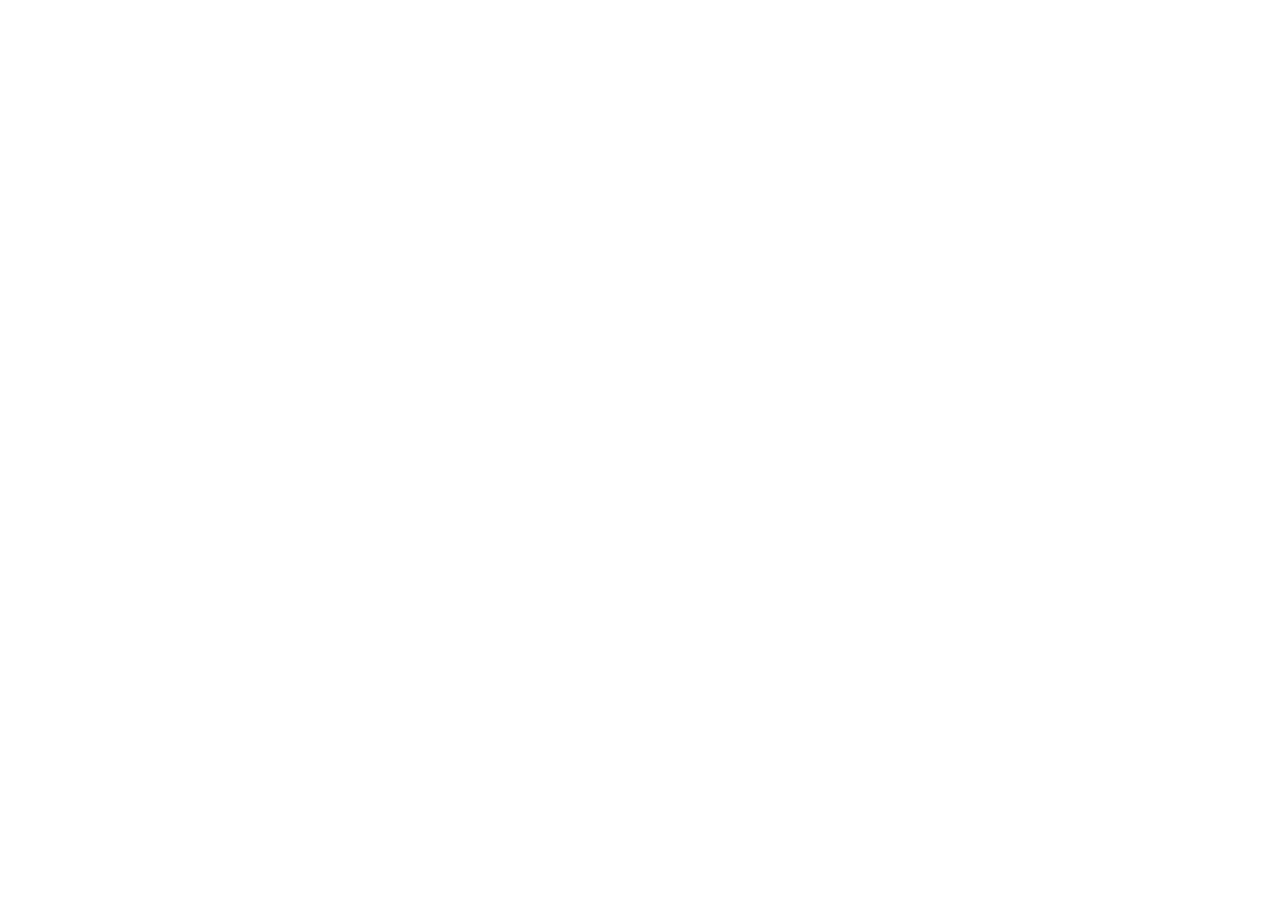
==== index.html @ 76606ecc "Deploy Flutter Web build" ====
<!DOCTYPE html>
<html>
<head>
  <!--
    If you are serving your web app in a path other than the root, change the
    href value below to reflect the base path you are serving from.

    The path provided below has to start and end with a slash "/" in order for
    it to work correctly.

    For more details:
    * https://developer.mozilla.org/en-US/docs/Web/HTML/Element/base

    This is a placeholder for base href that will be replaced by the value of
    the `--base-href` argument provided to `flutter build`.
  -->
  <base href="/">

  <meta charset="UTF-8">
  <meta content="IE=Edge" http-equiv="X-UA-Compatible">
  <meta name="description" content="A new Flutter project.">

  <!-- iOS meta tags & icons -->
  <meta name="mobile-web-app-capable" content="yes">
  <meta name="apple-mobile-web-app-status-bar-style" content="black">
  <meta name="apple-mobile-web-app-title" content="tienda_invictusmind">
  <link rel="apple-touch-icon" href="icons/Icon-192.png">

  <!-- Favicon -->
  <link rel="icon" type="image/png" href="favicon.png"/>

  <title>tienda_invictusmind</title>
  <link rel="manifest" href="manifest.json">
</head>
<body>
  <script src="flutter_bootstrap.js" async></script>
</body>
</html>
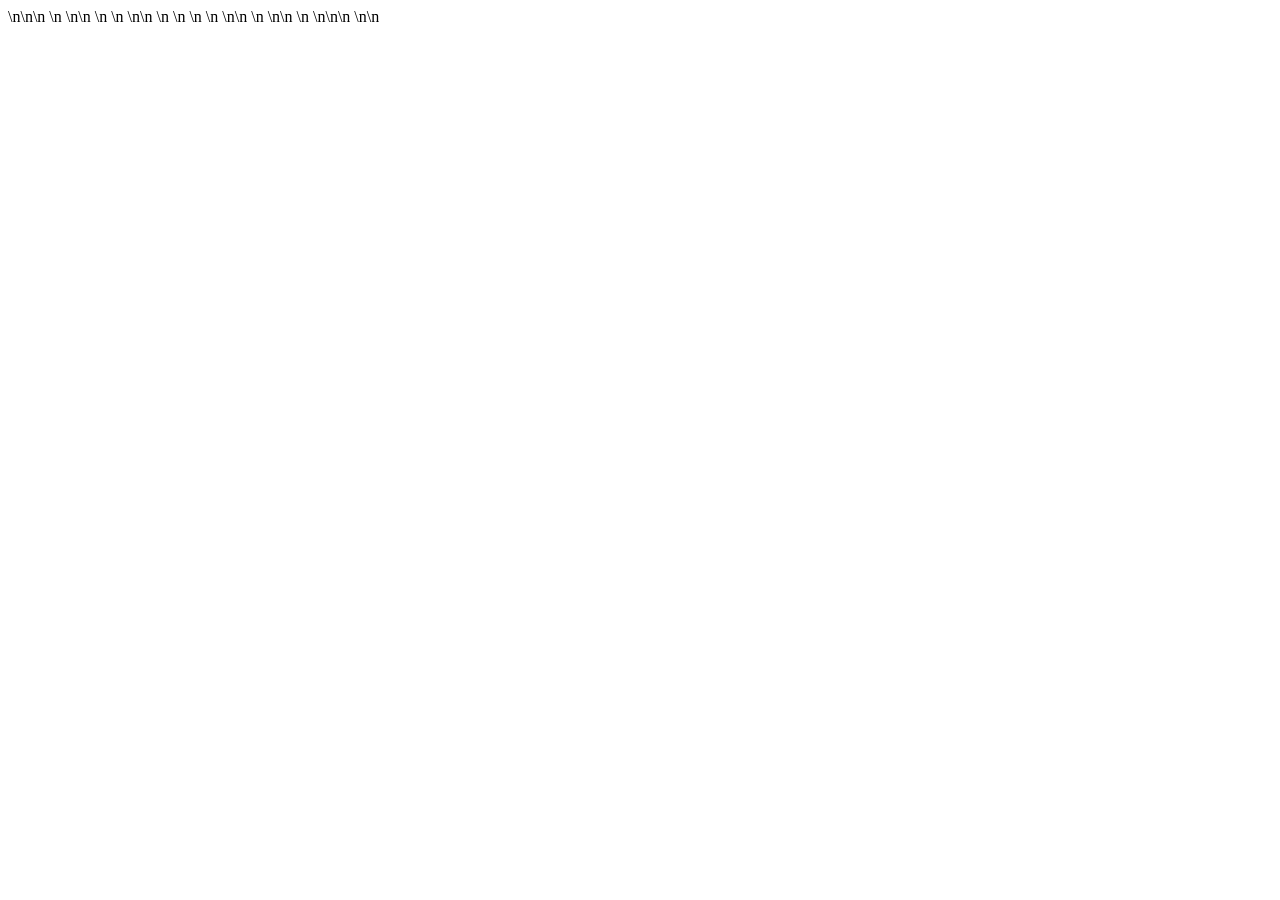
==== commit 6d70d625: "Deploy to GitHub Pages" ====
--- a/index.html
+++ b/index.html
@@ -1,38 +1,2 @@
-<!DOCTYPE html>
-<html>
-<head>
-  <!--
-    If you are serving your web app in a path other than the root, change the
-    href value below to reflect the base path you are serving from.
-
-    The path provided below has to start and end with a slash "/" in order for
-    it to work correctly.
-
-    For more details:
-    * https://developer.mozilla.org/en-US/docs/Web/HTML/Element/base
-
-    This is a placeholder for base href that will be replaced by the value of
-    the `--base-href` argument provided to `flutter build`.
-  -->
-  <base href="/">
-
-  <meta charset="UTF-8">
-  <meta content="IE=Edge" http-equiv="X-UA-Compatible">
-  <meta name="description" content="A new Flutter project.">
-
-  <!-- iOS meta tags & icons -->
-  <meta name="mobile-web-app-capable" content="yes">
-  <meta name="apple-mobile-web-app-status-bar-style" content="black">
-  <meta name="apple-mobile-web-app-title" content="tienda_invictusmind">
-  <link rel="apple-touch-icon" href="icons/Icon-192.png">
-
-  <!-- Favicon -->
-  <link rel="icon" type="image/png" href="favicon.png"/>
-
-  <title>tienda_invictusmind</title>
-  <link rel="manifest" href="manifest.json">
-</head>
-<body>
-  <script src="flutter_bootstrap.js" async></script>
-</body>
-</html>
+<!DOCTYPE html>\n<html>\n<head>\n  <!--\n    If you are serving your web app in a path other than the root, change the\n    href value below to reflect the base path you are serving from.\n\n    The path provided below has to start and end with a slash \"/\" in order for\n    it to work correctly.\n\n    For more details:\n    * https://developer.mozilla.org/en-US/docs/Web/HTML/Element/base\n\n    This is a placeholder for base href that will be replaced by the value of\n    the `--base-href` argument provided to `flutter build`.\n  -->\n  <base href=\"\/APP-INVICTUSMIND-PRO/\">\n\n  <meta charset=\"UTF-8\">\n  <meta content=\"IE=Edge\" http-equiv=\"X-UA-Compatible\">\n  <meta name=\"description\" content=\"A new Flutter project.\">\n\n  <!-- iOS meta tags & icons -->\n  <meta name=\"mobile-web-app-capable\" content=\"yes\">\n  <meta name=\"apple-mobile-web-app-status-bar-style\" content=\"black\">\n  <meta name=\"apple-mobile-web-app-title\" content=\"tienda_invictusmind\">\n  <link rel=\"apple-touch-icon\" href=\"icons/Icon-192.png\">\n\n  <!-- Favicon -->\n  <link rel=\"icon\" type=\"image/png\" href=\"favicon.png\"/>\n\n  <title>tienda_invictusmind</title>\n  <link rel=\"manifest\" href=\"manifest.json\">\n</head>\n<body>\n  <script src=\"flutter_bootstrap.js\" async></script>\n</body>\n</html>
+<base href="/APP-INVICTUSMIND-PRO/">
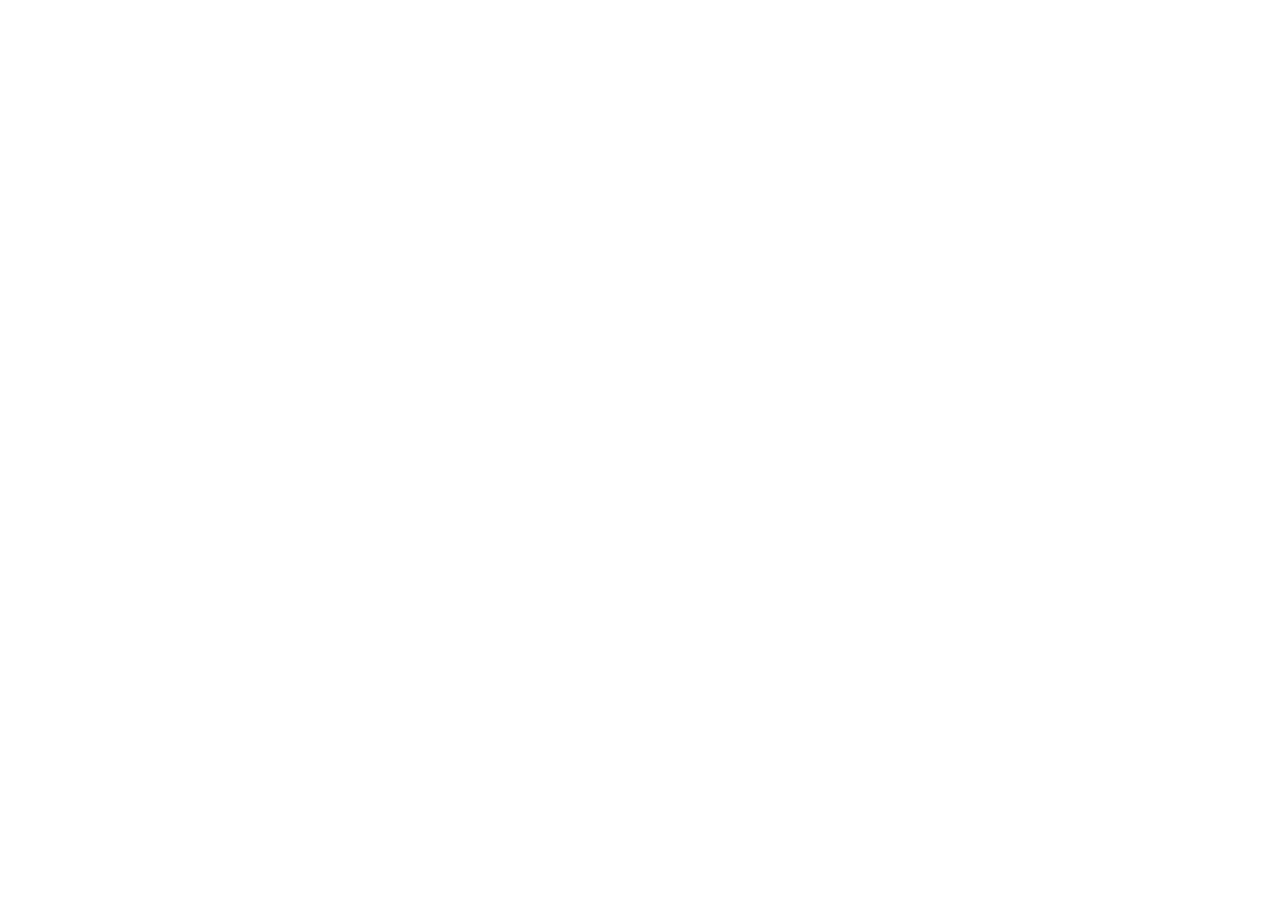
==== commit 7724d920: "Updates" ====
--- a/index.html
+++ b/index.html
@@ -1,2 +1,14 @@
-<!DOCTYPE html>\n<html>\n<head>\n  <!--\n    If you are serving your web app in a path other than the root, change the\n    href value below to reflect the base path you are serving from.\n\n    The path provided below has to start and end with a slash \"/\" in order for\n    it to work correctly.\n\n    For more details:\n    * https://developer.mozilla.org/en-US/docs/Web/HTML/Element/base\n\n    This is a placeholder for base href that will be replaced by the value of\n    the `--base-href` argument provided to `flutter build`.\n  -->\n  <base href=\"\/APP-INVICTUSMIND-PRO/\">\n\n  <meta charset=\"UTF-8\">\n  <meta content=\"IE=Edge\" http-equiv=\"X-UA-Compatible\">\n  <meta name=\"description\" content=\"A new Flutter project.\">\n\n  <!-- iOS meta tags & icons -->\n  <meta name=\"mobile-web-app-capable\" content=\"yes\">\n  <meta name=\"apple-mobile-web-app-status-bar-style\" content=\"black\">\n  <meta name=\"apple-mobile-web-app-title\" content=\"tienda_invictusmind\">\n  <link rel=\"apple-touch-icon\" href=\"icons/Icon-192.png\">\n\n  <!-- Favicon -->\n  <link rel=\"icon\" type=\"image/png\" href=\"favicon.png\"/>\n\n  <title>tienda_invictusmind</title>\n  <link rel=\"manifest\" href=\"manifest.json\">\n</head>\n<body>\n  <script src=\"flutter_bootstrap.js\" async></script>\n</body>\n</html>
-<base href="/APP-INVICTUSMIND-PRO/">+<!doctype html>
+<html lang="en">
+  <head>
+    <meta charset="UTF-8" />
+    <link rel="icon" type="image/svg+xml" href="/APP-INVICTUSMIND-PRO/vite.svg" />
+    <meta name="viewport" content="width=device-width, initial-scale=1.0" />
+    <title>Vite + React</title>
+    <script type="module" crossorigin src="/APP-INVICTUSMIND-PRO/assets/index-BXKym2Ct.js"></script>
+    <link rel="stylesheet" crossorigin href="/APP-INVICTUSMIND-PRO/assets/index-BXCfH4aa.css">
+  </head>
+  <body>
+    <div id="root"></div>
+  </body>
+</html>
